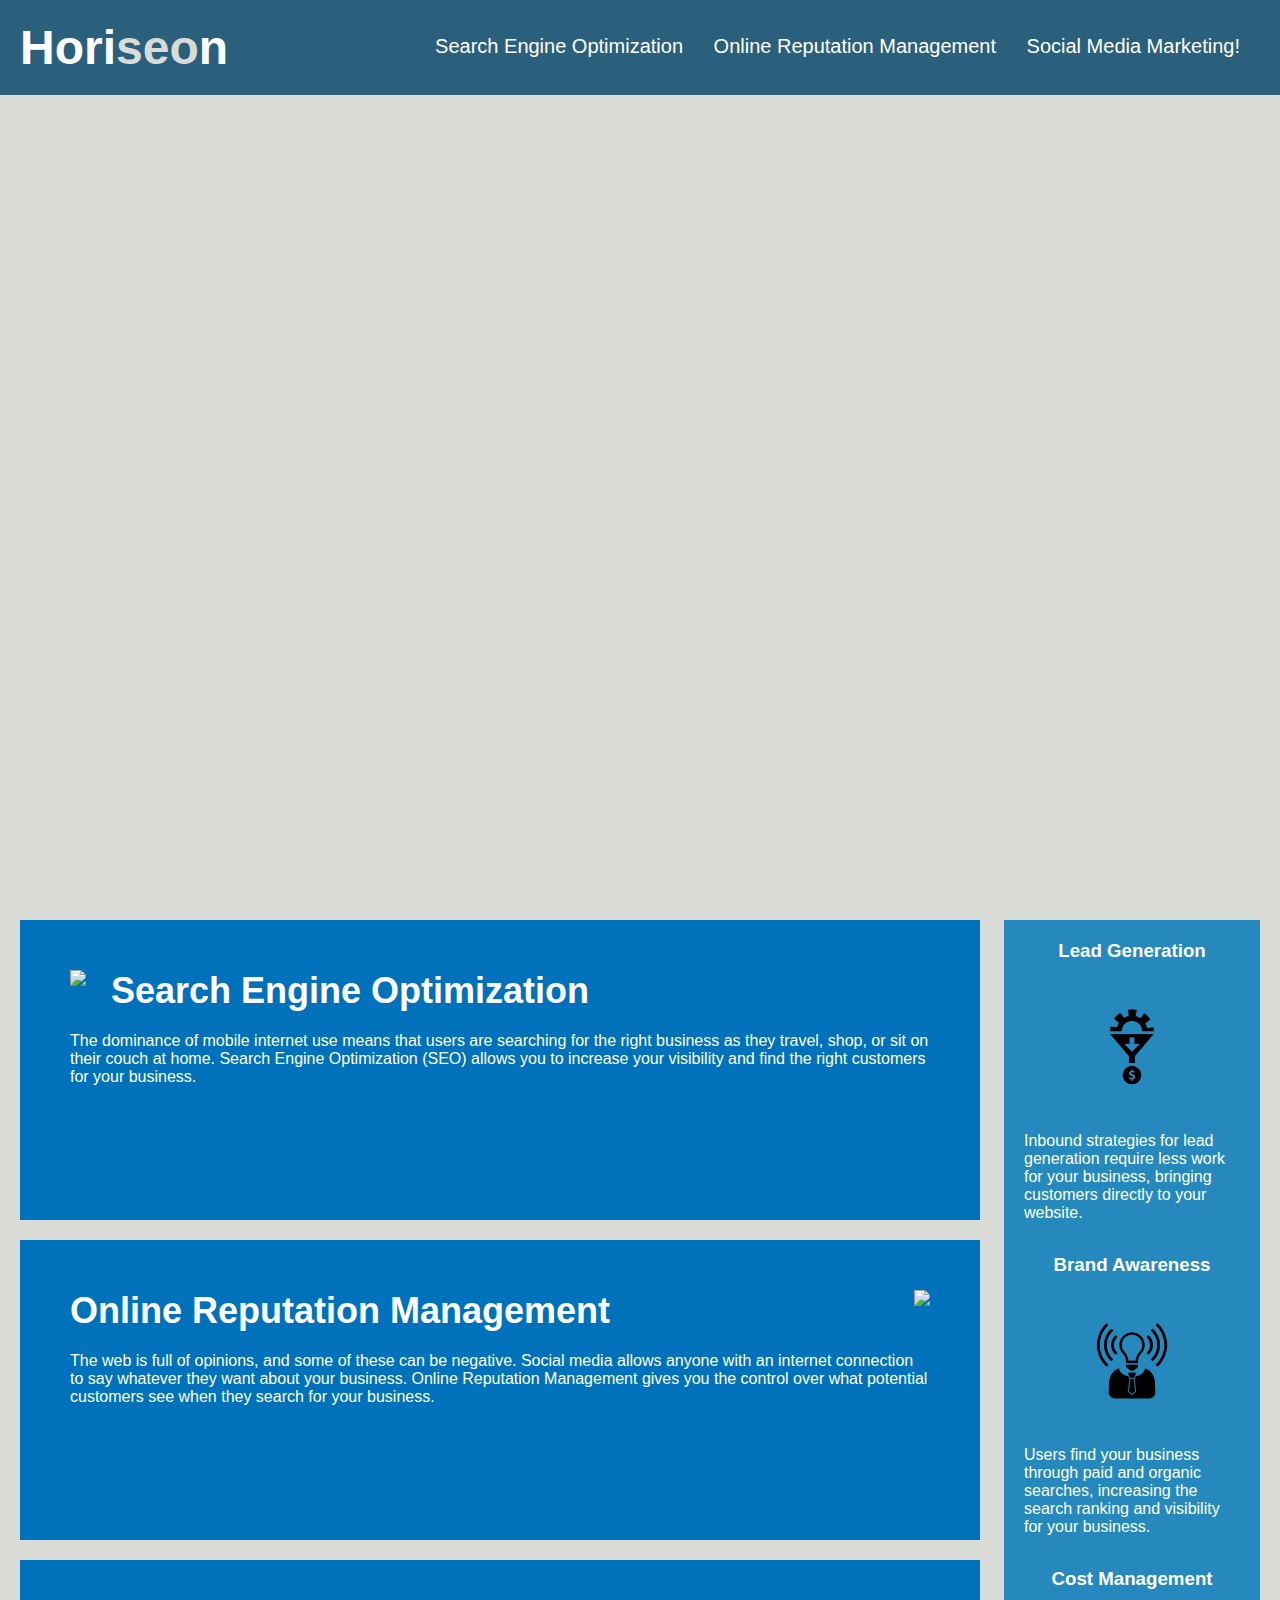
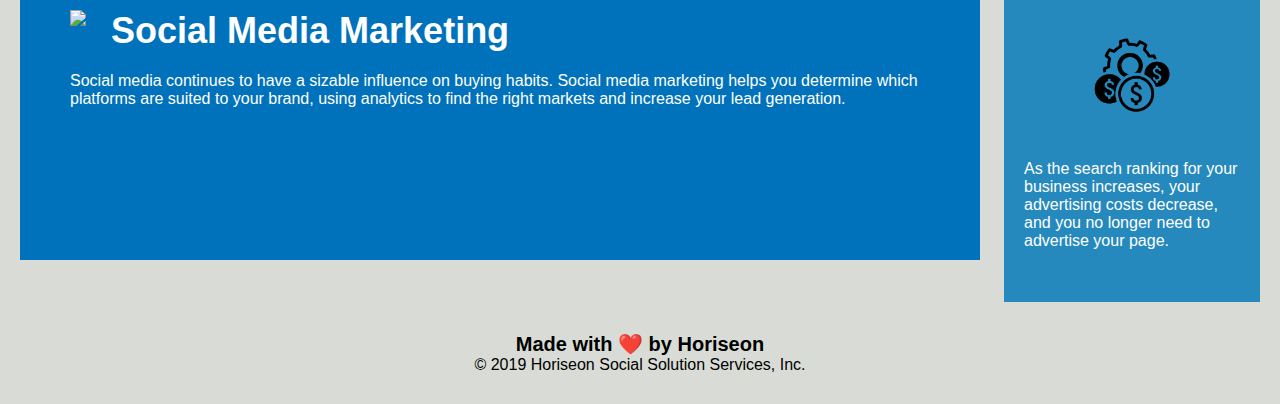
==== starter/index.html @ b7e7d582 "Updated title from generic website to Horiseon Marketing" ====
<!DOCTYPE html>
<html lang="en-gb">

<head>
    <meta charset="UTF-8" />
    <link rel="stylesheet" href="./assets/css/style.css">
    <title>Horiseon Marketing</title>
</head>

<body>
    <div class="header">
        <h1>Hori<span class="seo">seo</span>n</h1>
        <div>
            <ul>
                <li>
                    <a href="#search-engine-optimization">Search Engine Optimization</a>
                </li>
                <li>
                    <a href="#online-reputation-management">Online Reputation Management</a>
                </li>
                <li>
                    <a href="#social-media-marketing">Social Media Marketing!</a>
                </li>
            </ul>
        </div>
    </div>
    <div class="hero"></div>
    <div class="content">
        <div class="search-engine-optimization">
            <img src="./assets/images/search-engine-optimization.jpg" class="float-left" />
            <h2>Search Engine Optimization</h2>
            <p>
                The dominance of mobile internet use means that users are searching for the right business as they
                travel, shop, or sit on their couch at home. Search Engine Optimization (SEO) allows you to increase
                your visibility and find the right customers for your business.
            </p>
        </div>
        <div id="online-reputation-management" class="online-reputation-management">
            <img src="./assets/images/online-reputation-management.jpg" class="float-right" />
            <h2>Online Reputation Management</h2>
            <p>
                The web is full of opinions, and some of these can be negative. Social media allows anyone with an
                internet connection to say whatever they want about your business. Online Reputation Management gives
                you the control over what potential customers see when they search for your business.
            </p>
        </div>
        <div id="social-media-marketing" class="social-media-marketing">
            <img src="./assets/images/social-media-marketing.jpg" class="float-left" />
            <h2>Social Media Marketing</h2>
            <p>
                Social media continues to have a sizable influence on buying habits. Social media marketing helps you
                determine which platforms are suited to your brand, using analytics to find the right markets and
                increase your lead generation.
            </p>
        </div>
    </div>
    <div class="benefits">
        <div class="benefit-lead">
            <h3>Lead Generation</h3>
            <img src="./assets/images/lead-generation.png" />
            <p>
                Inbound strategies for lead generation require less work for your business, bringing customers directly
                to your website.
            </p>
        </div>
        <div class="benefit-brand">
            <h3>Brand Awareness</h3>
            <img src="./assets/images/brand-awareness.png" />
            <p>
                Users find your business through paid and organic searches, increasing the search ranking and visibility
                for your business.
            </p>
        </div>
        <div class="benefit-cost">
            <h3>Cost Management</h3>
            <img src="./assets/images/cost-management.png"></img>
            <p>
                As the search ranking for your business increases, your advertising costs decrease, and you no longer
                need to advertise your page.
            </p>
        </div>
    </div>
    <div class="footer">
        <h2>Made with ❤️️ by Horiseon</h2>
        <p>
            &copy; 2019 Horiseon Social Solution Services, Inc.
        </p>
    </div>
</body>

</html>
---- starter/assets/css/style.css ----
* {
    box-sizing: border-box;
    padding: 0;
    margin: 0;
}

body {
    background-color: #d9dcd6;
}

.header {
    padding: 20px;
    font-family: 'Trebuchet MS', 'Lucida Sans Unicode', 'Lucida Grande', 'Lucida Sans', Arial, sans-serif;
    background-color: #2a607c;
    color: #ffffff;
}

.header h1 {
    display: inline-block;
    font-size: 48px;
}

.header h1 .seo {
    color: #d9dcd6;
}

.header div {
    padding-top: 15px;
    margin-right: 20px;
    float: right;
    font-family: 'Gill Sans', 'Gill Sans MT', Calibri, 'Trebuchet MS', sans-serif;
    font-size: 20px;
}

.header div ul {
    list-style-type: none;
}

.header div ul li {
    display: inline-block;
    margin-left: 25px;
}

a {
    color: #ffffff;
    text-decoration: none;
}

p {
    font-size: 16px;
}

.hero {
    height: 800px;
    width: 100%;
    margin-bottom: 25px;
    background-image: url("../images/digital-marketing-meeting.jpg");
    background-size: cover;
    background-position: center;
}

.float-left {
    float: left;
    margin-right: 25px;
}

.float-right {
    float: right;
    margin-left: 25px;
}

.content {
    width: 75%;
    display: inline-block;
    margin-left: 20px;
}

.benefits {
    margin-right: 20px;
    padding: 20px;
    clear: both;
    float: right;
    width: 20%;
    height: 100%;
    font-family: 'Gill Sans', 'Gill Sans MT', Calibri, 'Trebuchet MS', sans-serif;
    background-color: #2589bd;
}

.benefit-lead {
    margin-bottom: 32px;
    color: #ffffff;
}

.benefit-brand {
    margin-bottom: 32px;
    color: #ffffff;
}

.benefit-cost {
    margin-bottom: 32px;
    color: #ffffff;
}

.benefit-lead h3 {
    margin-bottom: 10px;
    text-align: center;
}

.benefit-brand h3 {
    margin-bottom: 10px;
    text-align: center;
}

.benefit-cost h3 {
    margin-bottom: 10px;
    text-align: center;
}

.benefit-lead img {
    display: block;
    margin: 10px auto;
    max-width: 150px;
}

.benefit-brand img {
    display: block;
    margin: 10px auto;
    max-width: 150px;
}

.benefit-cost img {
    display: block;
    margin: 10px auto;
    max-width: 150px;
}

.search-engine-optimization {
    margin-bottom: 20px;
    padding: 50px;
    height: 300px;
    font-family: 'Gill Sans', 'Gill Sans MT', Calibri, 'Trebuchet MS', sans-serif;
    background-color: #0072bb;
    color: #ffffff;
}

.online-reputation-management {
    margin-bottom: 20px;
    padding: 50px;
    height: 300px;
    font-family: 'Gill Sans', 'Gill Sans MT', Calibri, 'Trebuchet MS', sans-serif;
    background-color: #0072bb;
    color: #ffffff;
}

.social-media-marketing {
    margin-bottom: 20px;
    padding: 50px;
    height: 300px;
    font-family: 'Gill Sans', 'Gill Sans MT', Calibri, 'Trebuchet MS', sans-serif;
    background-color: #0072bb;
    color: #ffffff;
}

.search-engine-optimization img {
    max-height: 200px;
}

.online-reputation-management img {
    max-height: 200px;
}

.social-media-marketing img {
    max-height: 200px;
}

.search-engine-optimization h2 {
    margin-bottom: 20px;
    font-size: 36px;
}

.online-reputation-management h2 {
    margin-bottom: 20px;
    font-size: 36px;
}

.social-media-marketing h2 {
    margin-bottom: 20px;
    font-size: 36px;
}

.footer {
    padding: 30px;
    clear: both;
    font-family: 'Trebuchet MS', 'Lucida Sans Unicode', 'Lucida Grande', 'Lucida Sans', Arial, sans-serif;
    text-align: center;
}

.footer h2 {
    font-size: 20px;
}
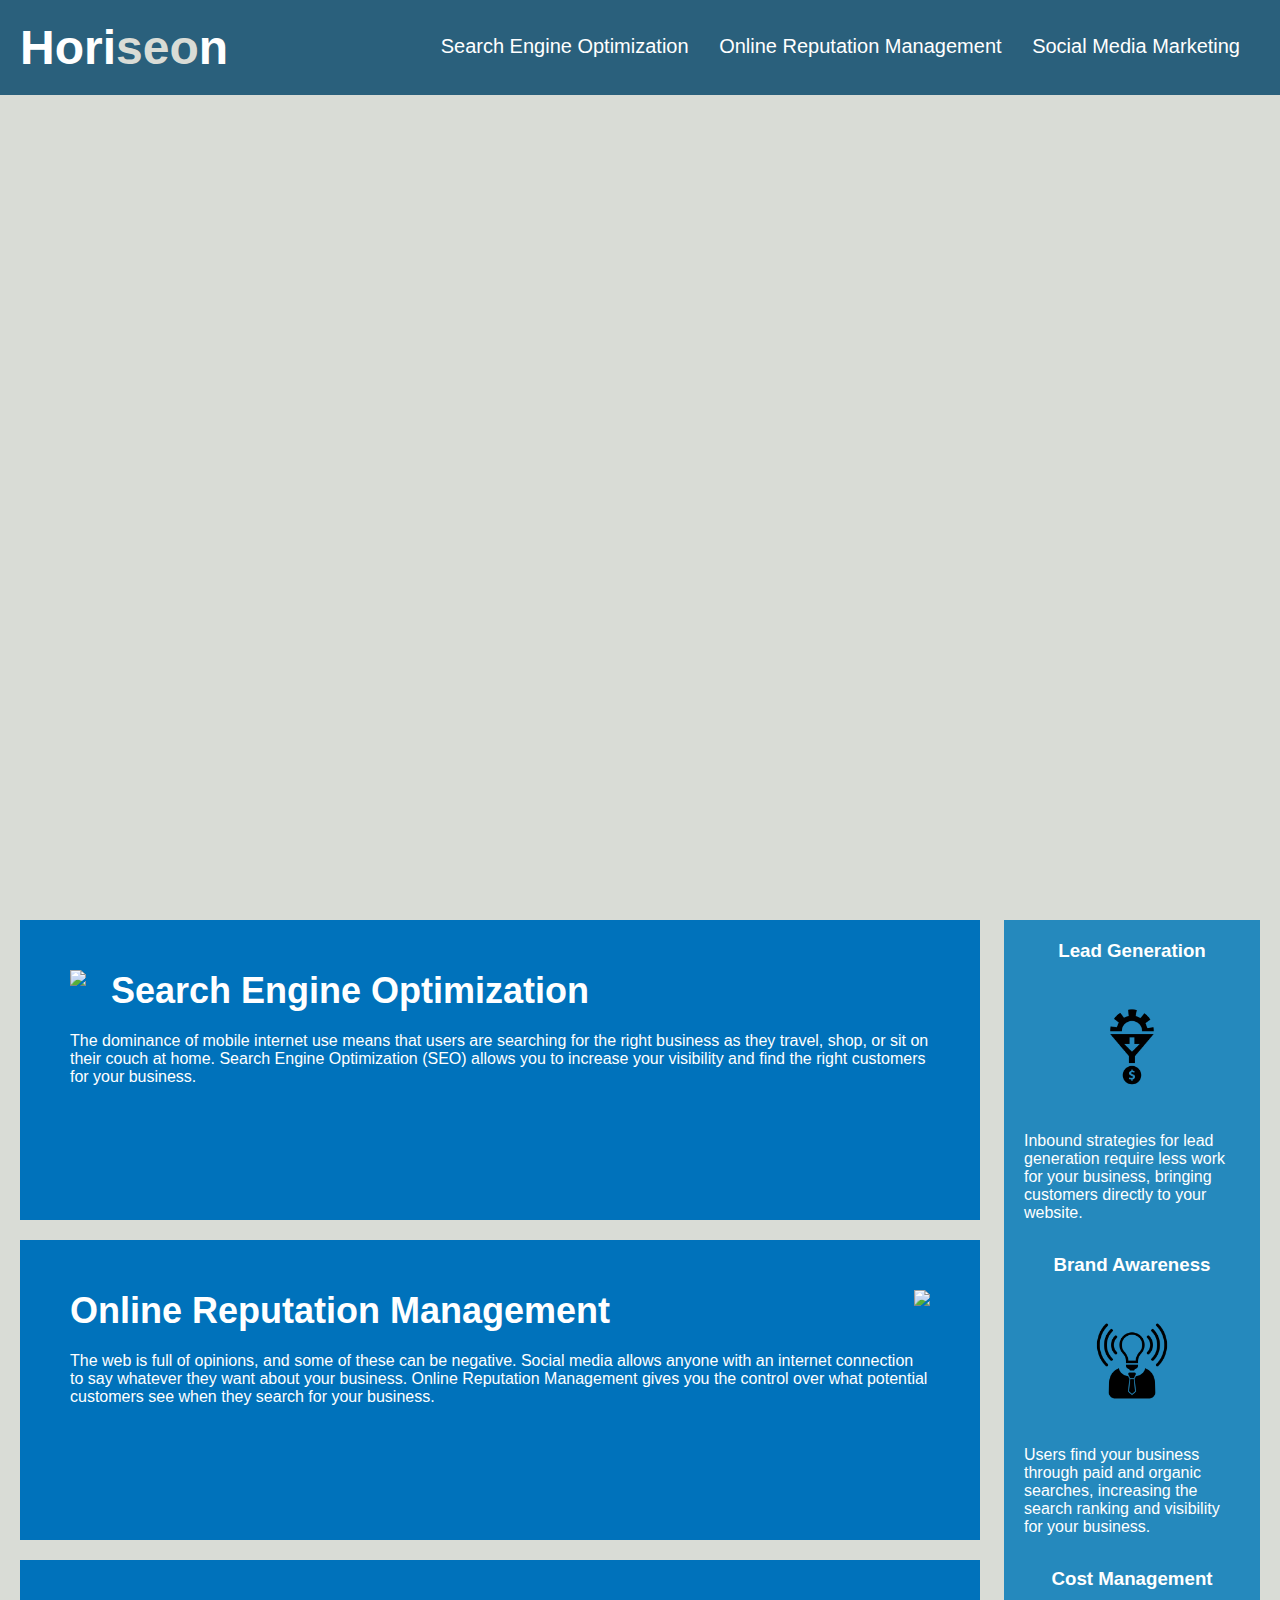
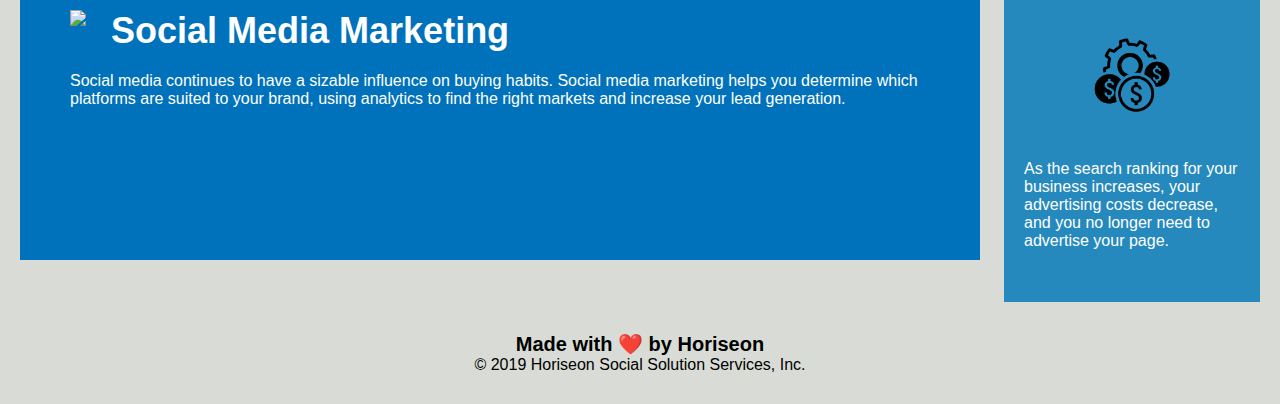
==== commit d3c67fd2: "Update footer from h2 to h3 to ensure consistent semantic structure" ====
--- a/starter/index.html
+++ b/starter/index.html
@@ -4,6 +4,8 @@
 <head>
     <meta charset="UTF-8" />
     <link rel="stylesheet" href="./assets/css/style.css">
+    
+    <!--Updated page title from generic "website" to more descriptive "Horiseon Marketing"-->
     <title>Horiseon Marketing</title>
 </head>
 
@@ -19,7 +21,8 @@
                     <a href="#online-reputation-management">Online Reputation Management</a>
                 </li>
                 <li>
-                    <a href="#social-media-marketing">Social Media Marketing!</a>
+    <!--Updated sub heading name to remove exclamation mark to ensure consistency in naming with other subheaders-->
+                    <a href="#social-media-marketing">Social Media Marketing</a>
                 </li>
             </ul>
         </div>
@@ -81,7 +84,9 @@
         </div>
     </div>
     <div class="footer">
-        <h2>Made with ❤️️ by Horiseon</h2>
+        
+     <!--Reducing footer from h2 to h3 for consistent semantic structure-->   
+        <h3>Made with ❤️️ by Horiseon</h3>
         <p>
             &copy; 2019 Horiseon Social Solution Services, Inc.
         </p>
--- a/starter/assets/css/style.css
+++ b/starter/assets/css/style.css
@@ -195,6 +195,6 @@
     text-align: center;
 }
 
-.footer h2 {
+.footer h3 {
     font-size: 20px;
 }
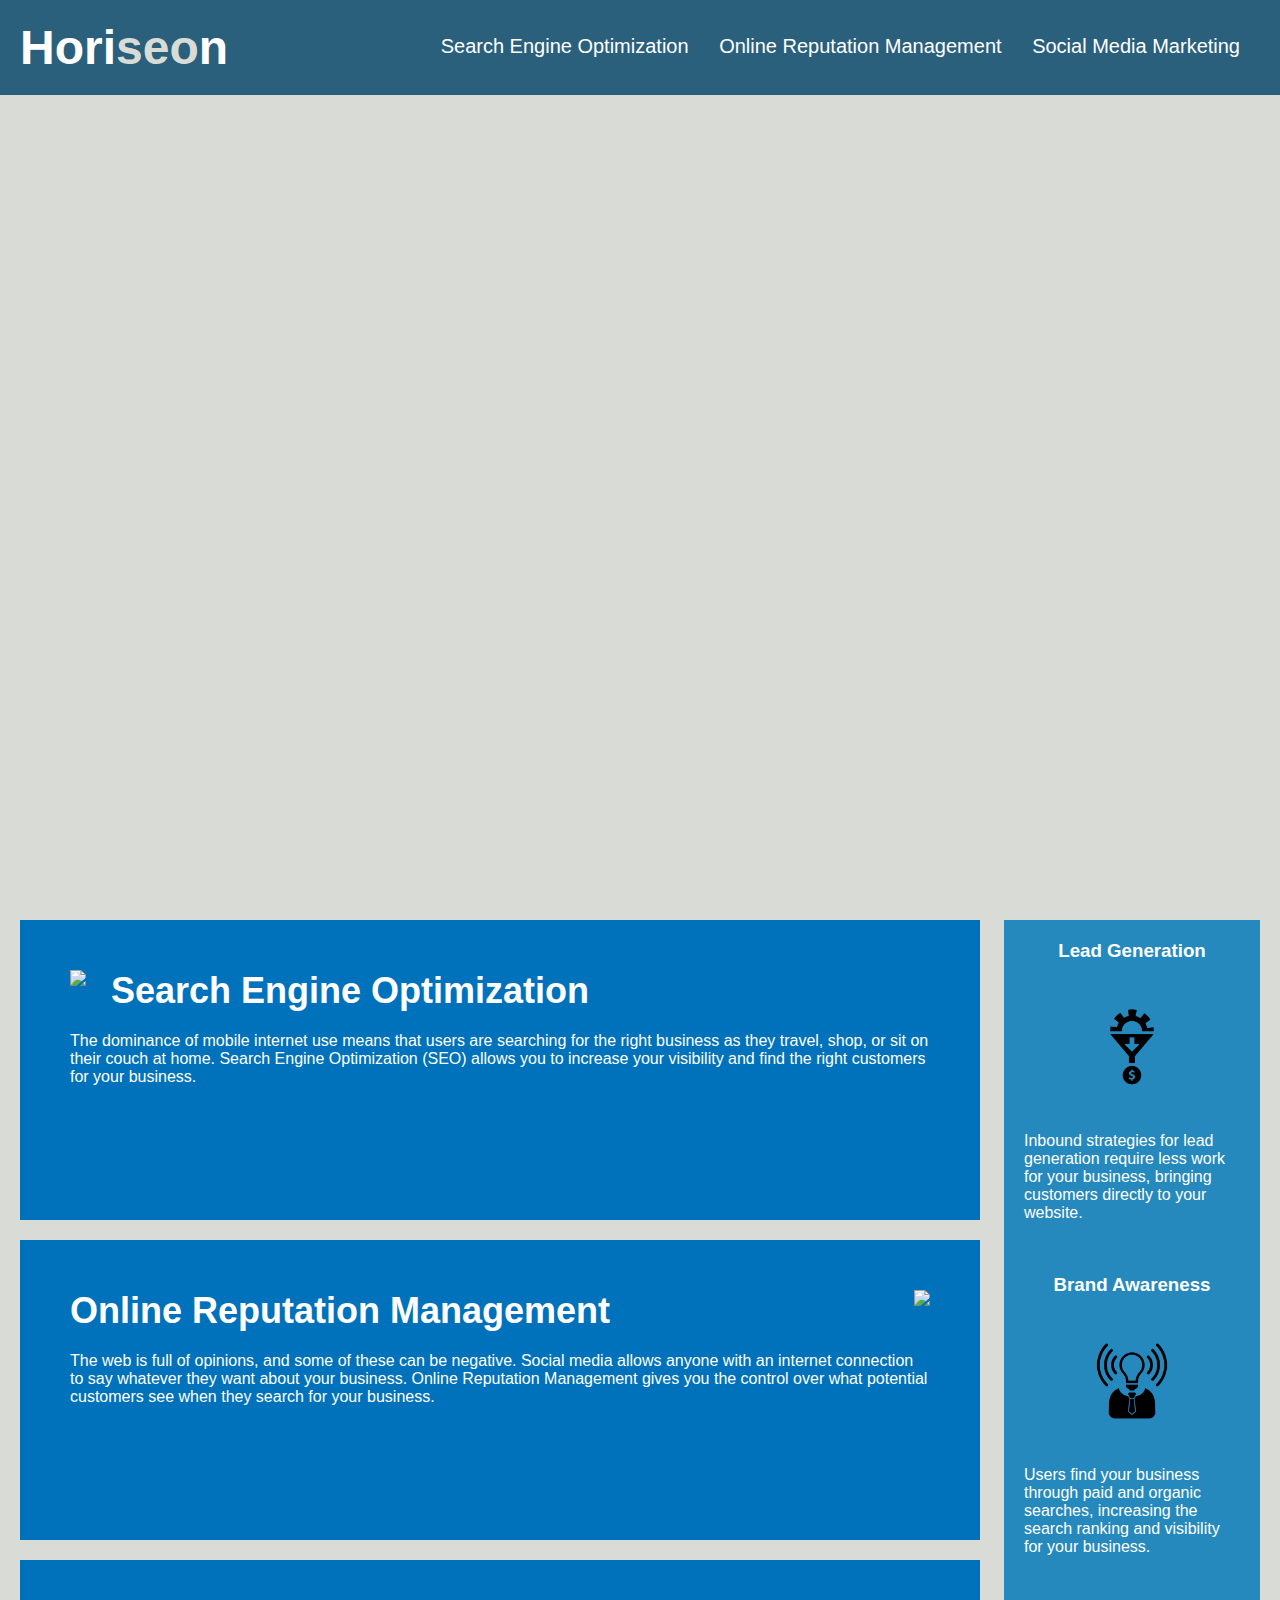
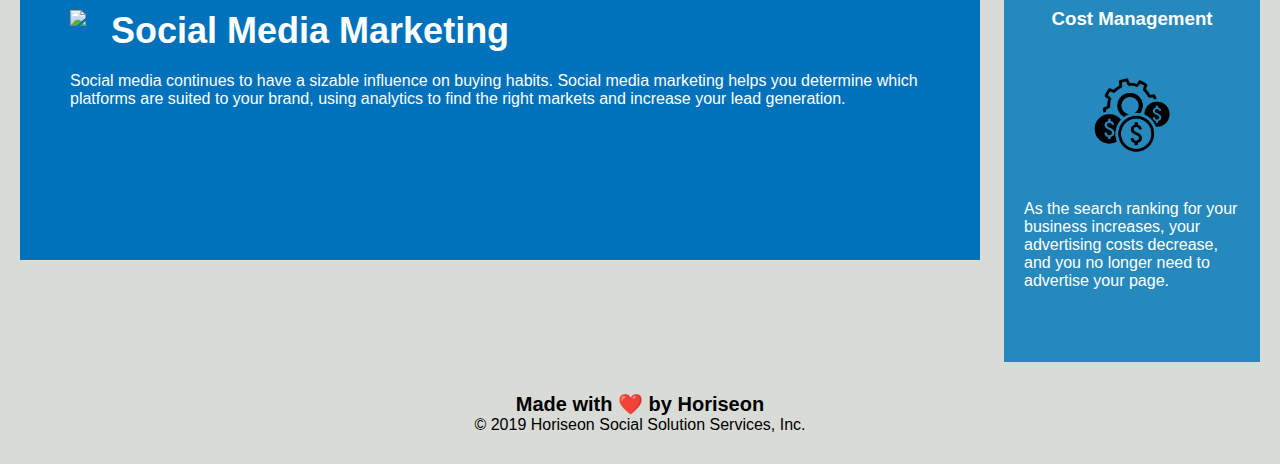
==== commit ef03aa80: "Updated margin bottom from 32px to 52px for consistency with adjacent section" ====
--- a/starter/index.html
+++ b/starter/index.html
@@ -57,34 +57,44 @@
             </p>
         </div>
     </div>
-    <div class="benefits">
-        <div class="benefit-lead">
-            <h3>Lead Generation</h3>
-            <img src="./assets/images/lead-generation.png" />
-            <p>
-                Inbound strategies for lead generation require less work for your business, bringing customers directly
-                to your website.
-            </p>
+   
+    <!--Updated margin bottom for these three sections from 32px tp 52px to ensure consistent length with adjacent section-->
+            <div class="benefits">
+                <div class="benefit-lead">
+                    <h3>Lead Generation</h3>
+                    <img src="./assets/images/lead-generation.png" />
+                    <p>
+                        Inbound strategies for lead generation require less work for your business, bringing customers directly
+                        to your website.
+                    </p>
+        
         </div>
+
         <div class="benefit-brand">
+    
             <h3>Brand Awareness</h3>
             <img src="./assets/images/brand-awareness.png" />
             <p>
                 Users find your business through paid and organic searches, increasing the search ranking and visibility
                 for your business.
             </p>
-        </div>
+        
+    
+        </div>  
+       
         <div class="benefit-cost">
+    
             <h3>Cost Management</h3>
             <img src="./assets/images/cost-management.png"></img>
             <p>
                 As the search ranking for your business increases, your advertising costs decrease, and you no longer
                 need to advertise your page.
             </p>
+        
         </div>
     </div>
     <div class="footer">
-        
+
      <!--Reducing footer from h2 to h3 for consistent semantic structure-->   
         <h3>Made with ❤️️ by Horiseon</h3>
         <p>
--- a/starter/assets/css/style.css
+++ b/starter/assets/css/style.css
@@ -87,17 +87,17 @@
 }
 
 .benefit-lead {
-    margin-bottom: 32px;
+    margin-bottom: 52px;
     color: #ffffff;
 }
 
 .benefit-brand {
-    margin-bottom: 32px;
+    margin-bottom: 52px;
     color: #ffffff;
 }
 
 .benefit-cost {
-    margin-bottom: 32px;
+    margin-bottom: 52px;
     color: #ffffff;
 }
 
